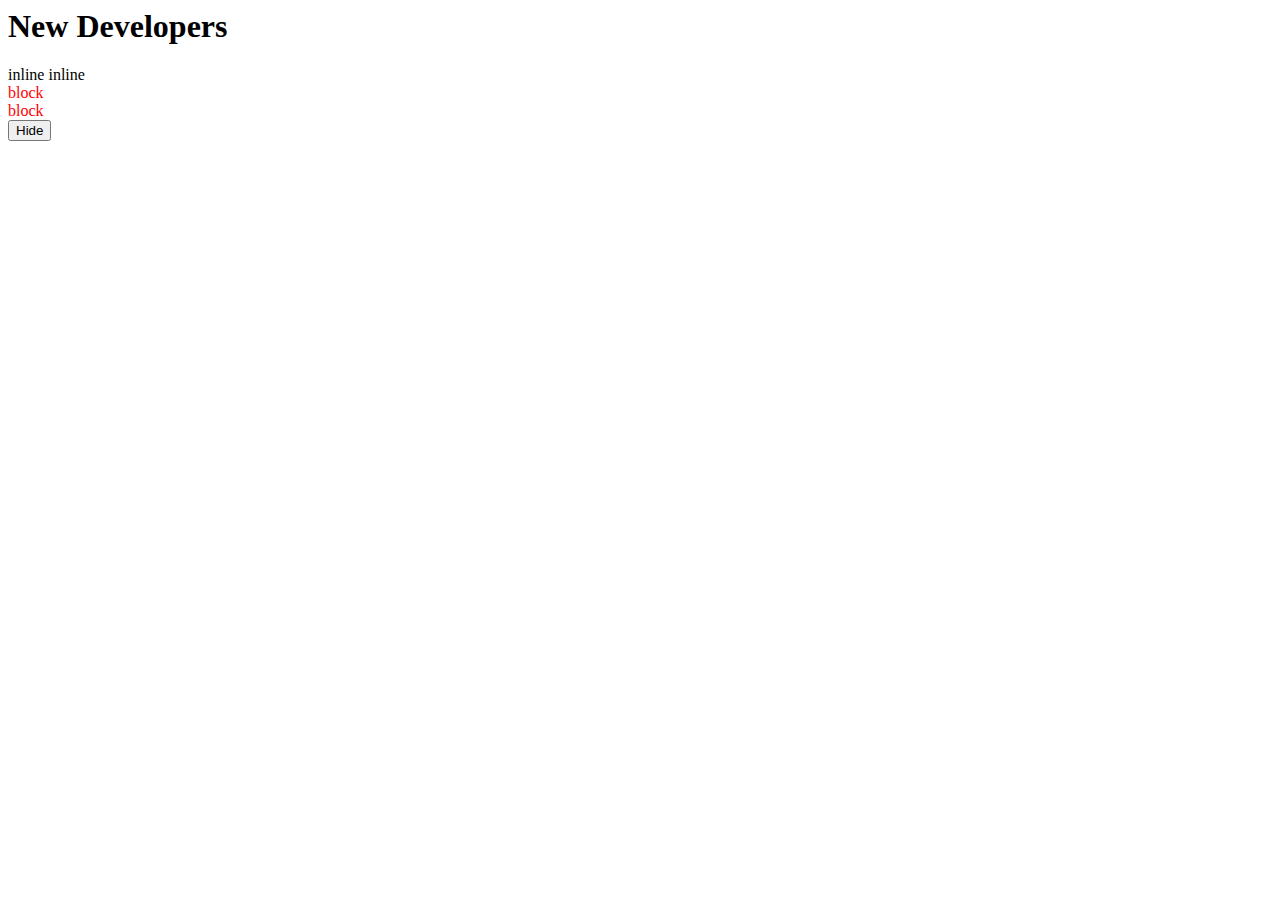
==== website/index.html @ 5ed3b76b "added intro website" ====
<head>
	<meta charset="utf-8" />
	<meta name="viewport" content="width=device-width, initial-scale=1.0" />

	<title>New Developers</title>
	<script
	    src="https://code.jquery.com/jquery-3.3.1.min.js"
	    integrity="sha256-FgpCb/KJQlLNfOu91ta32o/NMZxltwRo8QtmkMRdAu8="
	    crossorigin="anonymous"></script>
	<link rel="stylesheet" href="styles.css" />
	<script src="scripts.js"></script>
</head>
<body>
	<h1>New Developers</h1>

	<span>inline</span>
	<span>inline</span>

	<div>block</div>
	<div>block</div>

	<button>Hide</button>
</body>
---- website/styles.css ----
div {
  color: red;
}
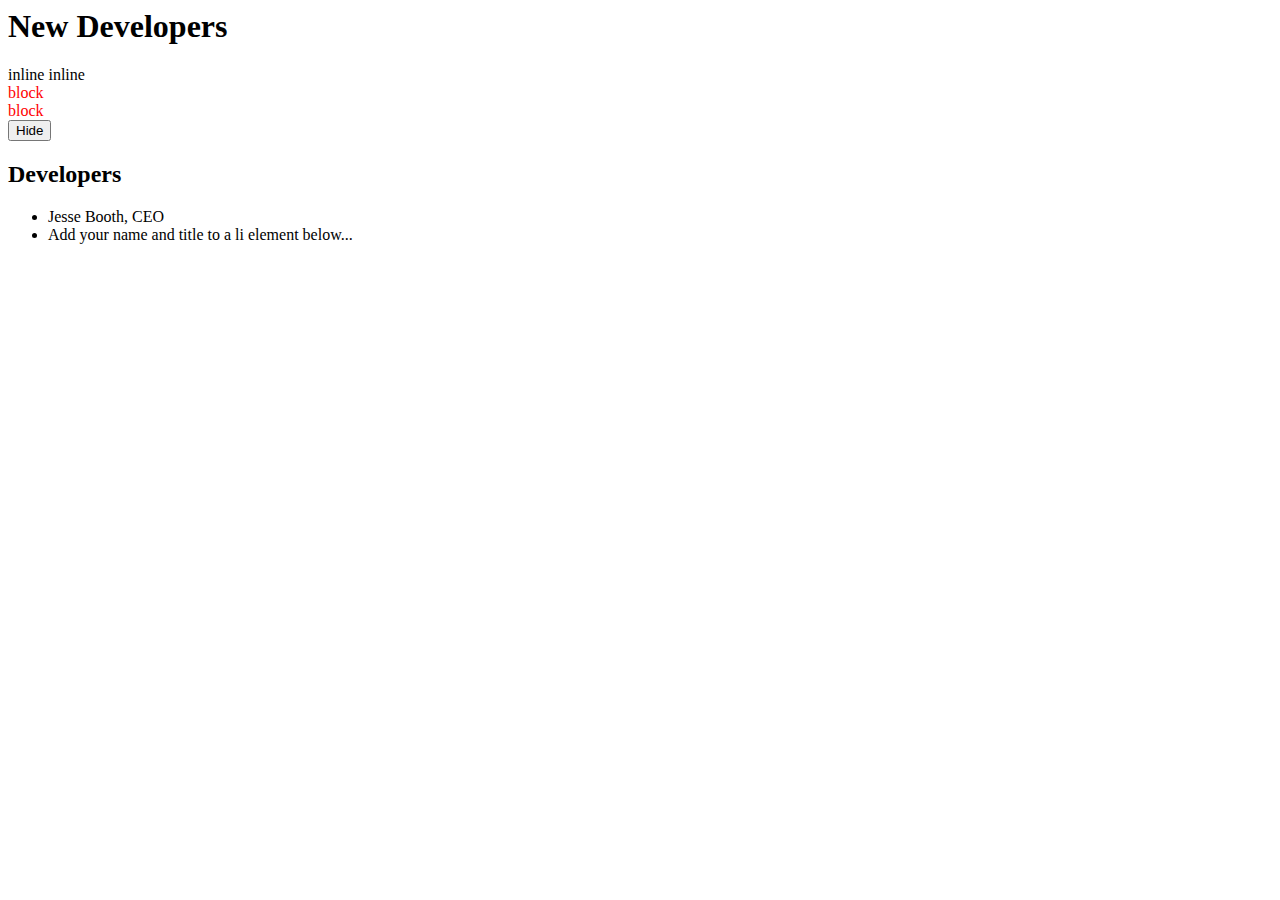
==== commit cbb6aa99: "added a basic html assignment" ====
--- a/website/index.html
+++ b/website/index.html
@@ -20,4 +20,10 @@
 	<div>block</div>
 
 	<button>Hide</button>
+
+	<h2>Developers</h2>
+	<ul>
+		<li>Jesse Booth, CEO</li>
+		<li>Add your name and title to a li element below...</li>
+	</ul>
 </body>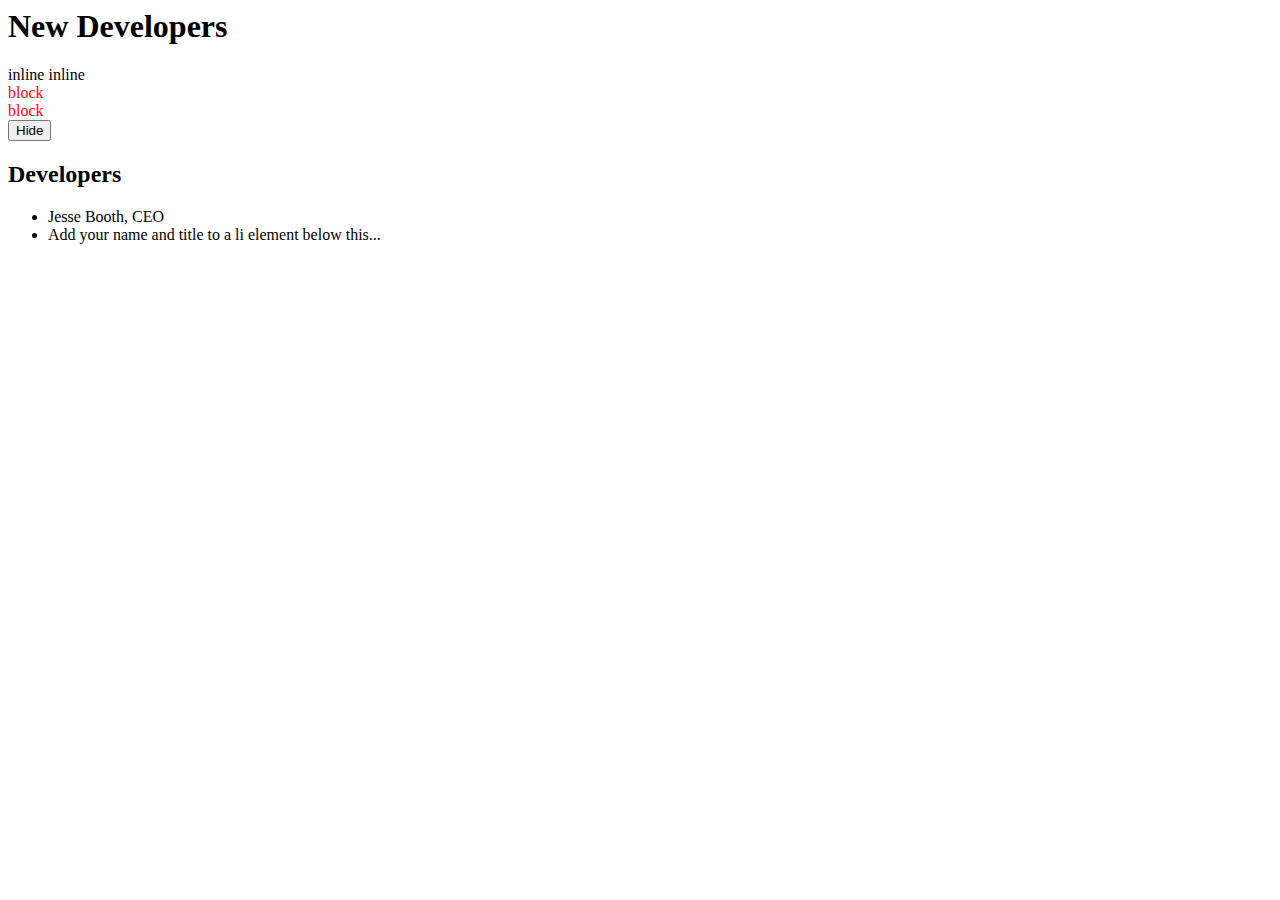
==== commit aa629a84: "save point" ====
--- a/website/index.html
+++ b/website/index.html
@@ -24,6 +24,6 @@
 	<h2>Developers</h2>
 	<ul>
 		<li>Jesse Booth, CEO</li>
-		<li>Add your name and title to a li element below...</li>
+		<li>Add your name and title to a li element below this...</li>
 	</ul>
 </body>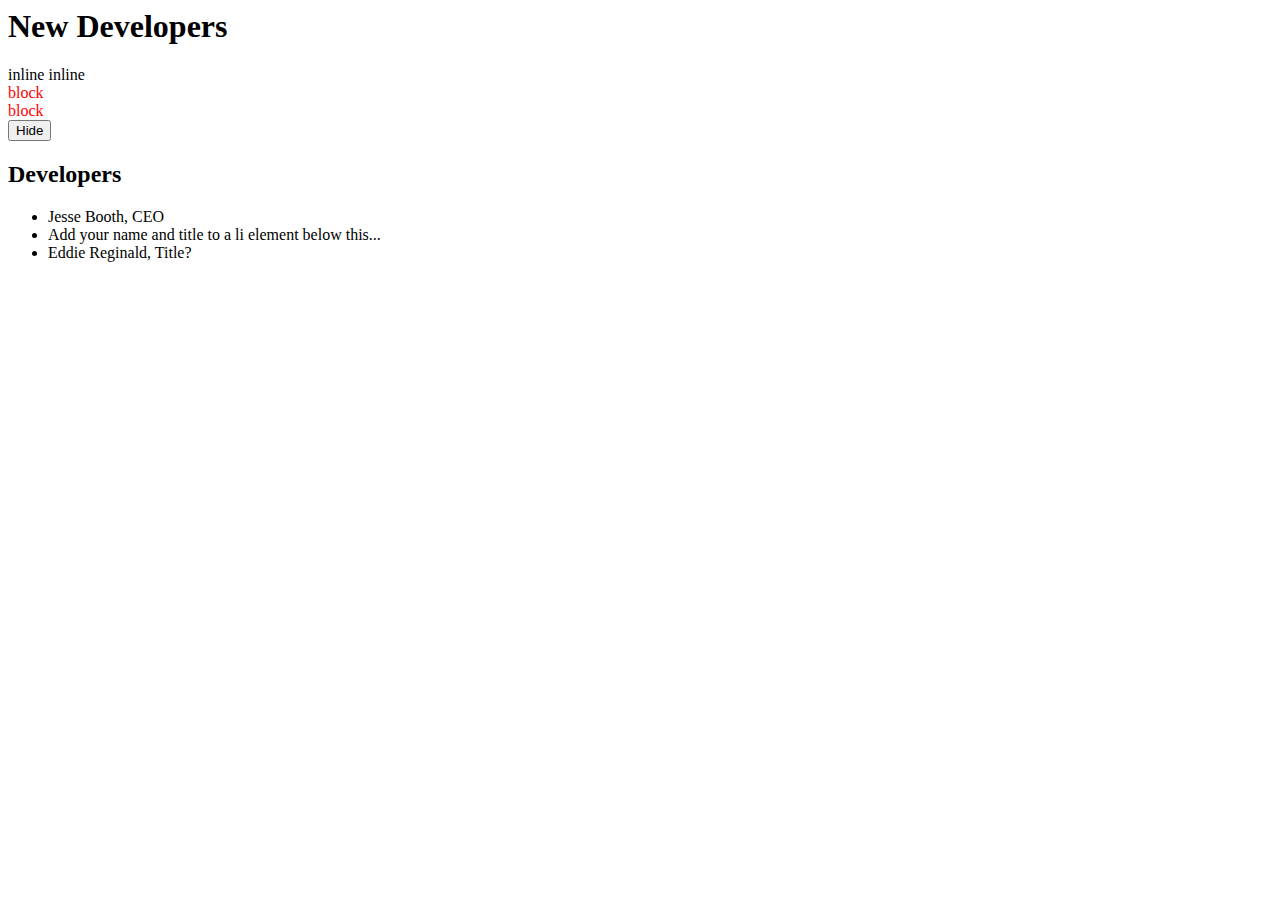
==== commit d455c257: "I did it?" ====
--- a/website/index.html
+++ b/website/index.html
@@ -25,5 +25,6 @@
 	<ul>
 		<li>Jesse Booth, CEO</li>
 		<li>Add your name and title to a li element below this...</li>
+	    <li>Eddie Reginald, Title?</li>
 	</ul>
 </body>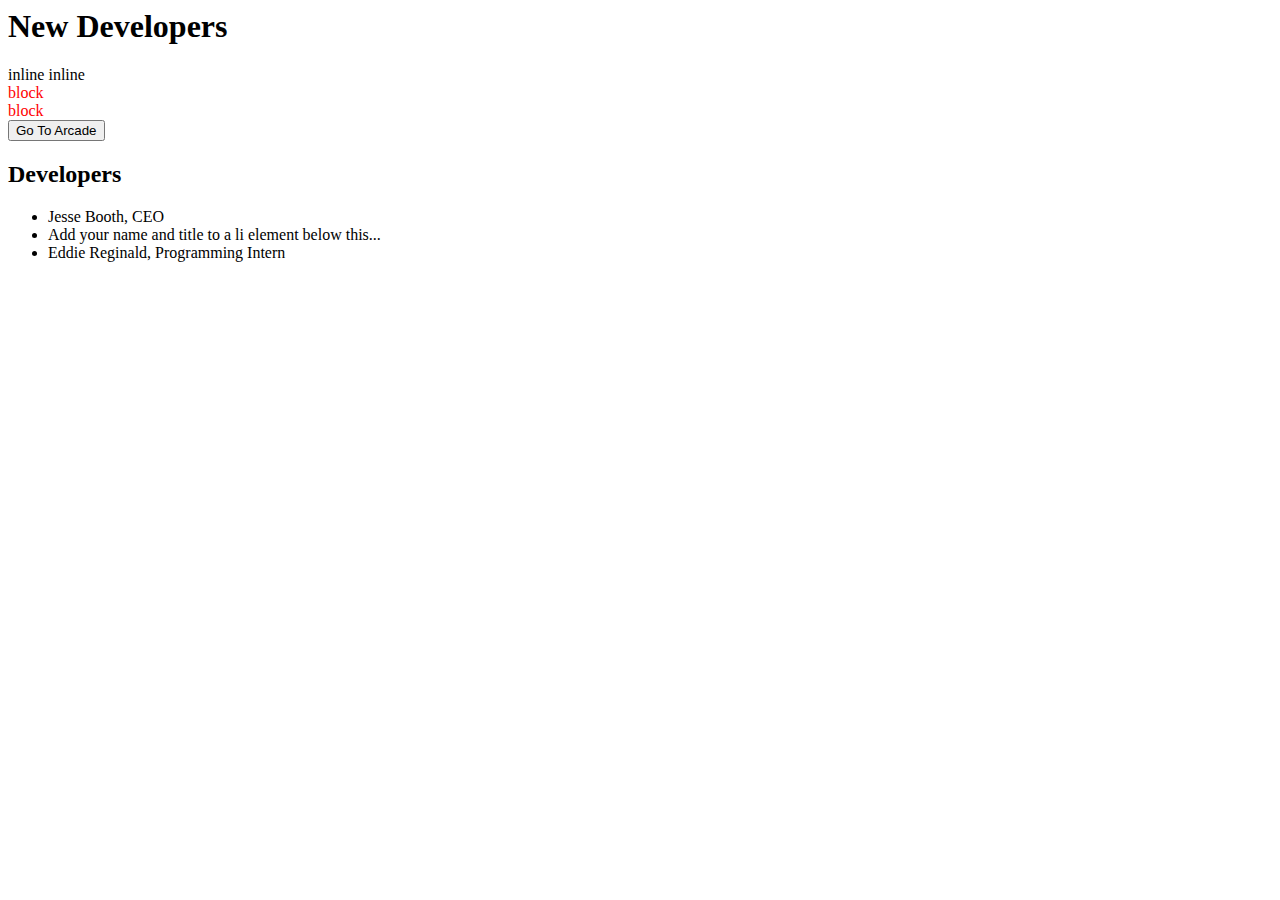
==== commit 4096e6d2: "Again" ====
--- a/website/index.html
+++ b/website/index.html
@@ -19,12 +19,12 @@
 	<div>block</div>
 	<div>block</div>
 
-	<button>Hide</button>
+	<button>Go To Arcade</button>
 
 	<h2>Developers</h2>
 	<ul>
 		<li>Jesse Booth, CEO</li>
 		<li>Add your name and title to a li element below this...</li>
-	    <li>Eddie Reginald, Title?</li>
+	    <li>Eddie Reginald, Programming Intern</li>
 	</ul>
 </body>